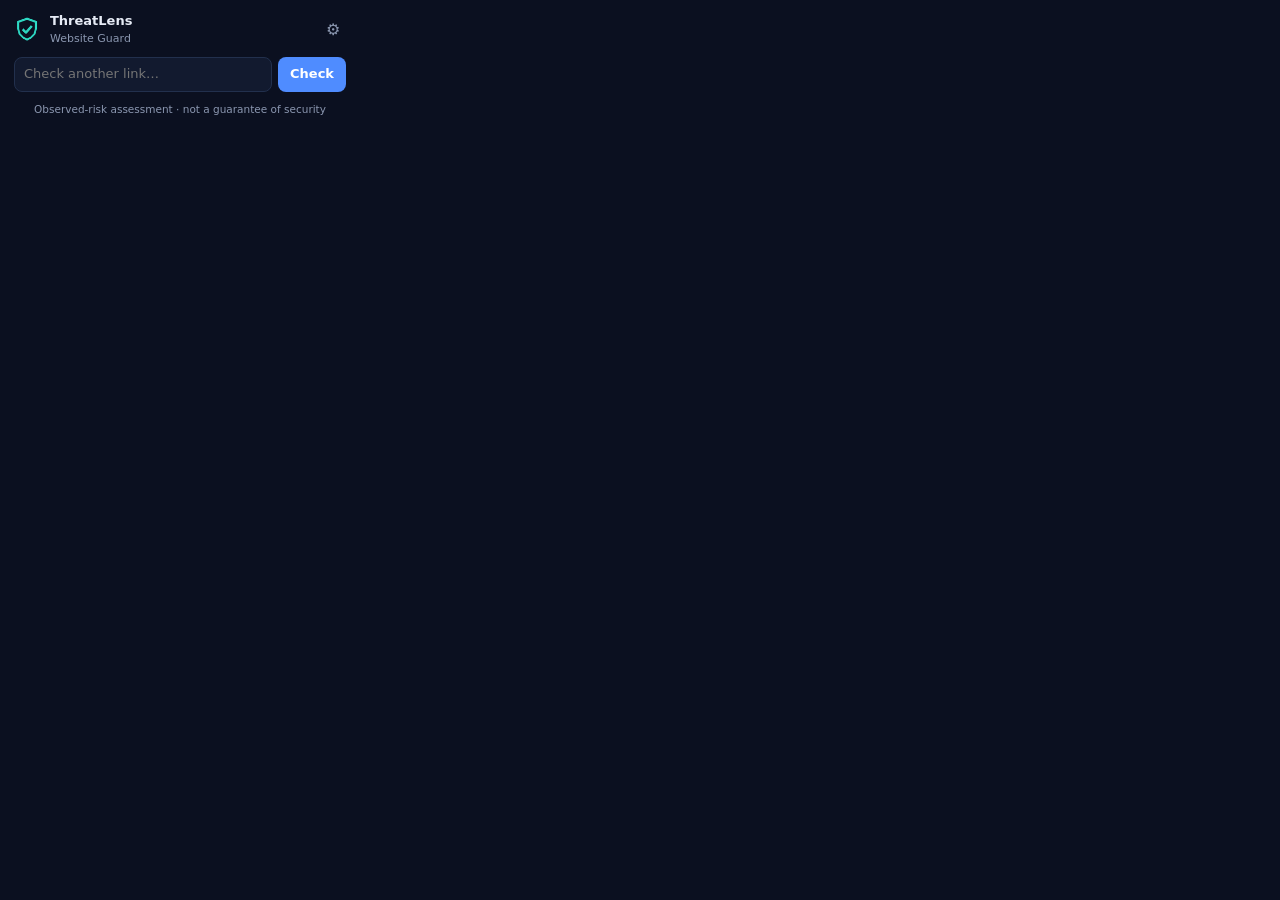
==== extension/popup.html @ b73db0d1 "Add Chrome extension and viva demo script - Manifest V3 extension: per-site badge from automatic URL" ====
<!doctype html>
<html lang="en">
<head>
  <meta charset="utf-8">
  <link rel="stylesheet" href="popup.css">
</head>
<body>
  <header>
    <img src="icons/icon48.png" alt="" width="26" height="26">
    <div><b>ThreatLens</b><div class="sub">Website Guard</div></div>
    <button id="settings-btn" class="icon" title="Settings">⚙</button>
  </header>

  <section id="settings" hidden>
    <label>Backend URL<input id="backend" type="text"></label>
    <label class="row"><input id="auto" type="checkbox"> Check every site I visit</label>
    <label class="row"><input id="notify" type="checkbox"> Notify me about dangerous sites</label>
    <button id="save" class="btn">Save</button>
  </section>

  <div id="target" class="target"></div>
  <div id="loading" class="loading" hidden><div class="spinner"></div>Checking…</div>
  <div id="result"></div>

  <form id="manual">
    <input id="manual-url" type="text" placeholder="Check another link…" autocomplete="off">
    <button class="btn" type="submit">Check</button>
  </form>
  <footer>Observed-risk assessment · not a guarantee of security</footer>

  <script src="shared.js"></script>
  <script src="popup.js"></script>
</body>
</html>
---- extension/popup.css ----
* { box-sizing: border-box; }
body { width: 360px; margin: 0; padding: 12px 14px; background: #0b1020; color: #e6ebf5; font: 13px/1.45 system-ui, "Segoe UI", sans-serif; }
header { display: flex; gap: 10px; align-items: center; margin-bottom: 10px; }
header .sub { font-size: 11px; color: #8b97b0; }
.icon { margin-left: auto; background: none; border: 0; color: #8b97b0; font-size: 16px; cursor: pointer; }
.target { font-family: Consolas, monospace; font-size: 11.5px; color: #8b97b0; word-break: break-all; margin-bottom: 10px; }
.banner { border-radius: 10px; padding: 10px 12px; border: 1px solid; margin-bottom: 10px; display: flex; gap: 10px; align-items: center; }
.banner.safe { background: rgba(34,197,94,.1); border-color: rgba(34,197,94,.45); }
.banner.warning { background: rgba(234,179,8,.1); border-color: rgba(234,179,8,.45); }
.banner.danger { background: rgba(239,68,68,.12); border-color: rgba(239,68,68,.5); }
.banner .score { margin-left: auto; text-align: center; font-weight: 700; font-size: 20px; line-height: 1; }
.banner .score span { display: block; font-size: 10px; font-weight: 400; color: #8b97b0; }
.banner b { font-size: 14px; }
.card { background: #121a2f; border: 1px solid #22304d; border-radius: 10px; padding: 10px 12px; margin-bottom: 10px; }
.label { font-size: 10.5px; text-transform: uppercase; letter-spacing: .06em; color: #8b97b0; margin-bottom: 6px; font-weight: 600; }
ul { margin: 0; padding-left: 18px; }
li { margin: 2px 0; }
.checks { list-style: none; padding: 0; }
.ok { color: #22c55e; }
.bad { color: #ef4444; }
.note { font-size: 12px; color: #c6cfe0; margin-bottom: 6px; }
.btn { background: #4f8cff; border: 0; color: #fff; padding: 7px 12px; border-radius: 8px; cursor: pointer; font: inherit; font-weight: 600; }
.btn.ghost { background: #172138; border: 1px solid #22304d; width: 100%; }
#manual { display: flex; gap: 6px; margin-top: 4px; }
input[type=text] { flex: 1; background: #121a2f; border: 1px solid #22304d; color: #e6ebf5; padding: 7px 9px; border-radius: 8px; font: inherit; min-width: 0; }
#settings { background: #121a2f; border: 1px solid #22304d; border-radius: 10px; padding: 10px 12px; margin-bottom: 10px; display: grid; gap: 8px; }
#settings label { display: grid; gap: 4px; font-size: 12px; color: #8b97b0; }
#settings label.row { display: flex; gap: 8px; align-items: center; color: #e6ebf5; }
.loading { display: flex; gap: 10px; align-items: center; color: #8b97b0; padding: 10px 0; }
.spinner { width: 16px; height: 16px; border: 3px solid #22304d; border-top-color: #4f8cff; border-radius: 50%; animation: spin .8s linear infinite; }
@keyframes spin { to { transform: rotate(360deg); } }
.error { color: #fecaca; background: rgba(239,68,68,.1); border: 1px solid rgba(239,68,68,.4); border-radius: 10px; padding: 10px 12px; margin-bottom: 10px; }
footer { font-size: 10.5px; color: #8b97b0; text-align: center; margin-top: 10px; }
[hidden] { display: none !important; }
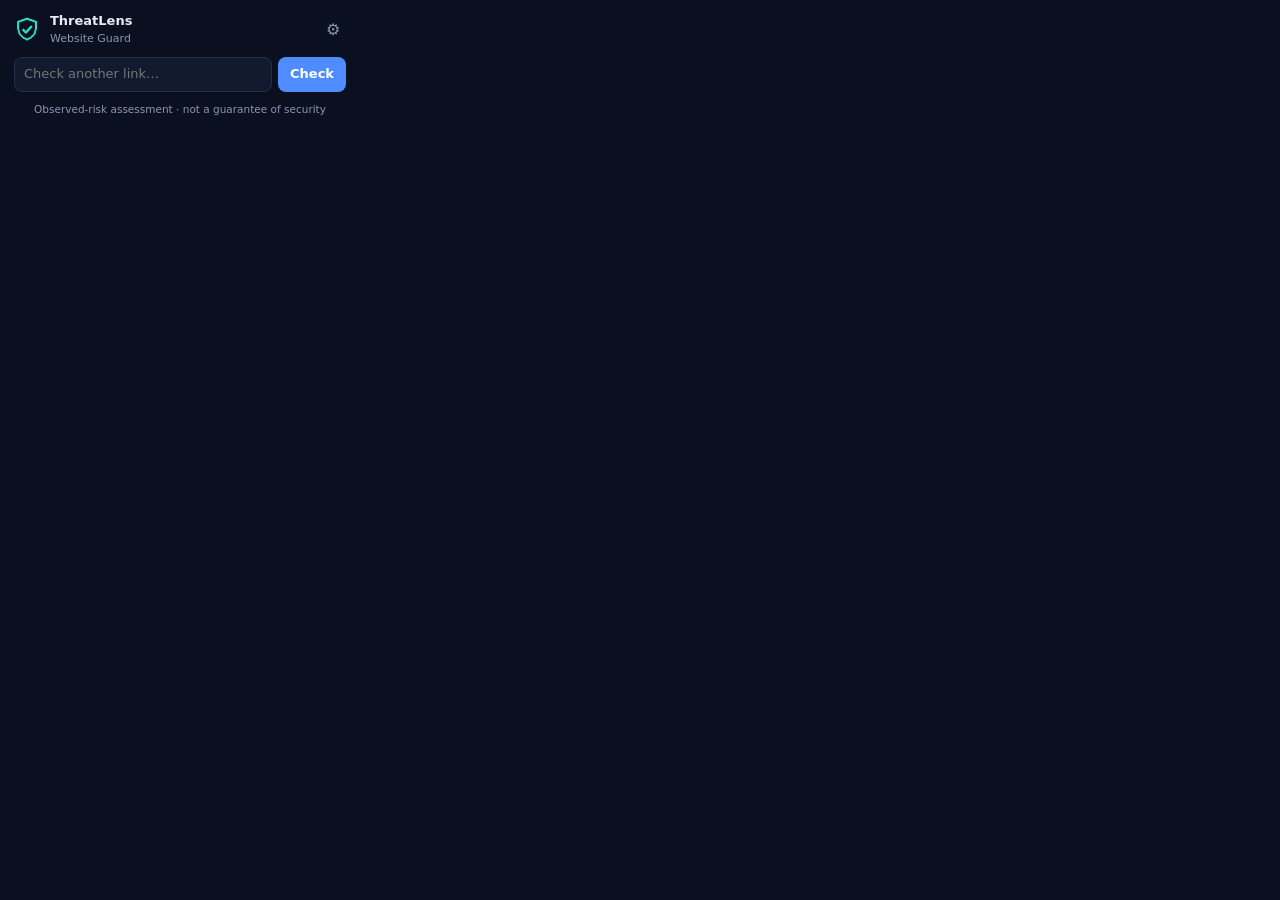
==== commit 464cc59f: "Add live monitoring, extension warning page and PDF reports - Live Monitor: simulated real-time stre" ====
--- a/extension/popup.html
+++ b/extension/popup.html
@@ -14,7 +14,8 @@
   <section id="settings" hidden>
     <label>Backend URL<input id="backend" type="text"></label>
     <label class="row"><input id="auto" type="checkbox"> Check every site I visit</label>
-    <label class="row"><input id="notify" type="checkbox"> Notify me about dangerous sites</label>
+    <label class="row"><input id="block" type="checkbox"> Show a warning page before dangerous sites</label>
+    <label class="row"><input id="notify" type="checkbox"> Notify me (when warning page is off)</label>
     <button id="save" class="btn">Save</button>
   </section>
 
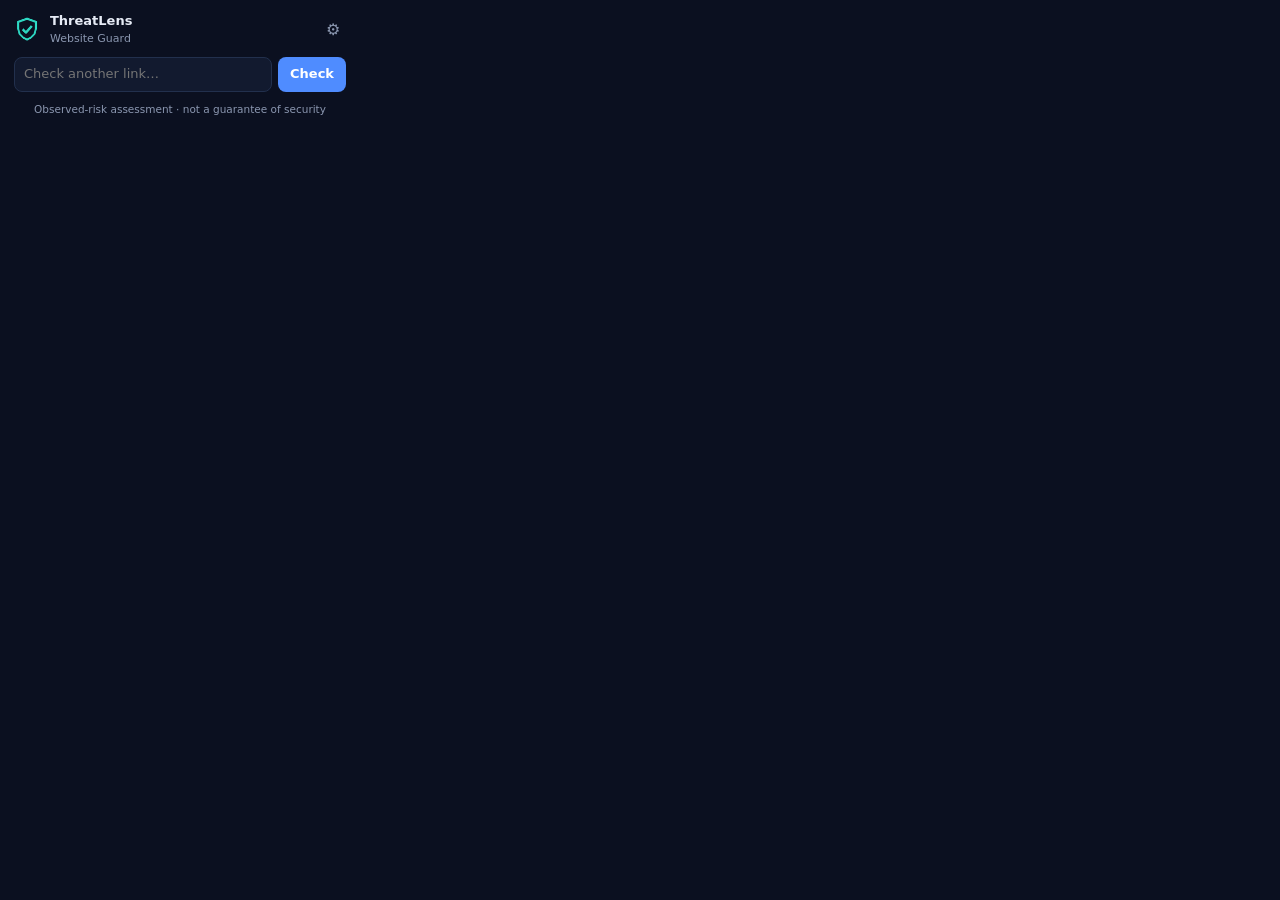
==== commit ed12171f: "Prepare for public deployment on Hugging Face Spaces - Per-visitor sessions (cookie) with private hi" ====
--- a/extension/popup.html
+++ b/extension/popup.html
@@ -13,6 +13,7 @@
 
   <section id="settings" hidden>
     <label>Backend URL<input id="backend" type="text"></label>
+    <label>Pairing code <span style="color:#64748b">(deployed site only, from Browsing Activity)</span><input id="pairing" type="text" placeholder="leave empty for local use"></label>
     <label class="row"><input id="auto" type="checkbox"> Check every site I visit</label>
     <label class="row"><input id="block" type="checkbox"> Show a warning page before dangerous sites</label>
     <label class="row"><input id="notify" type="checkbox"> Notify me (when warning page is off)</label>
